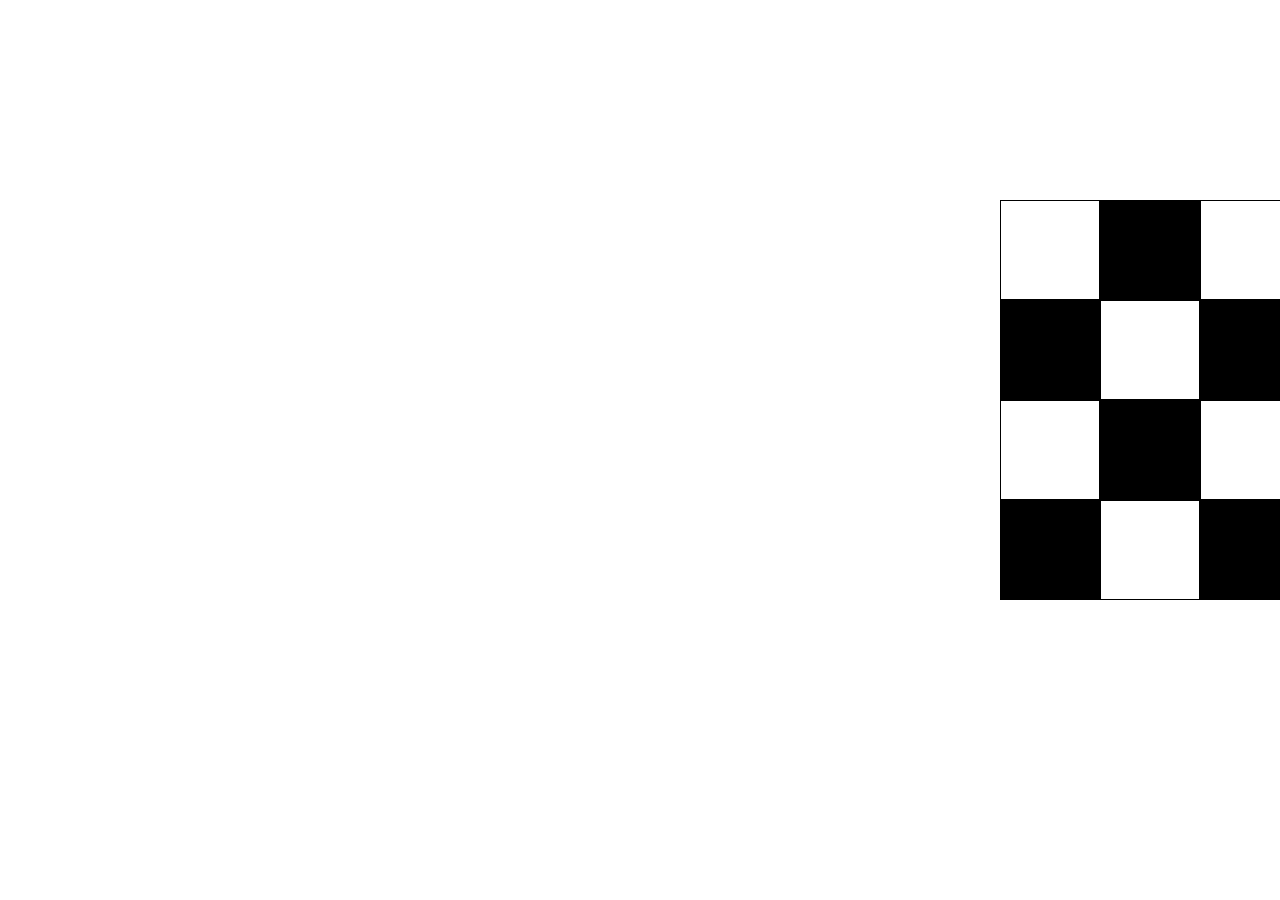
==== index.html @ c821aec9 "Update 2 files" ====
<!doctype html>
<html lang="en">
  <head>
    <meta charset="utf-8">
    <meta name="viewport" content="width=device-width, initial-scale=1">
    <title>Bootstrap demo</title>
    <link href="https://cdn.jsdelivr.net/npm/bootstrap@5.3.0-alpha3/dist/css/bootstrap.min.css" rel="stylesheet" integrity="sha384-KK94CHFLLe+nY2dmCWGMq91rCGa5gtU4mk92HdvYe+M/SXH301p5ILy+dN9+nJOZ" crossorigin="anonymous">
    <link rel="stylesheet" href="style.css">
  </head>
  <body>
    <div class="container-fluid">
      <div class="container">
        <div class="row">
          <div class="container">
            <div class="box"></div>
            <div class="box"></div>
            <div class="box"></div>
            <div class="box"></div>
            <div class="box"></div>
            <div class="box"></div>
            <div class="box"></div>
            <div class="box"></div>
            <div class="box"></div>
            <div class="box"></div>
            <div class="box"></div>
            <div class="box"></div>
            <div class="box"></div>
            <div class="box"></div>
            <div class="box"></div>
            <div class="box"></div>
            <div class="box"></div>
            <div class="box"></div>
            <div class="box"></div>
            <div class="box"></div>
        </div>
        </div>
      </div>
    </div>
    <script src="https://cdn.jsdelivr.net/npm/bootstrap@5.3.0-alpha3/dist/js/bootstrap.bundle.min.js" integrity="sha384-ENjdO4Dr2bkBIFxQpeoTz1HIcje39Wm4jDKdf19U8gI4ddQ3GYNS7NTKfAdVQSZe" crossorigin="anonymous"></script>
  </body>
</html>
---- style.css ----
* {
    margin: 0;
    padding: 0;
    box-sizing: border-box;
}

.container {

    width: 50%;
    display: grid;
    grid-template-columns: repeat(5, 100px);
    grid-template-rows: repeat(5, 100px);
    margin: 100px 500px;

}

.box {
    border: 1px solid;
}

.container div:nth-child(even) {
    background-color: black;
}

.container div:nth-child(odd) {
    background-color: white;
}
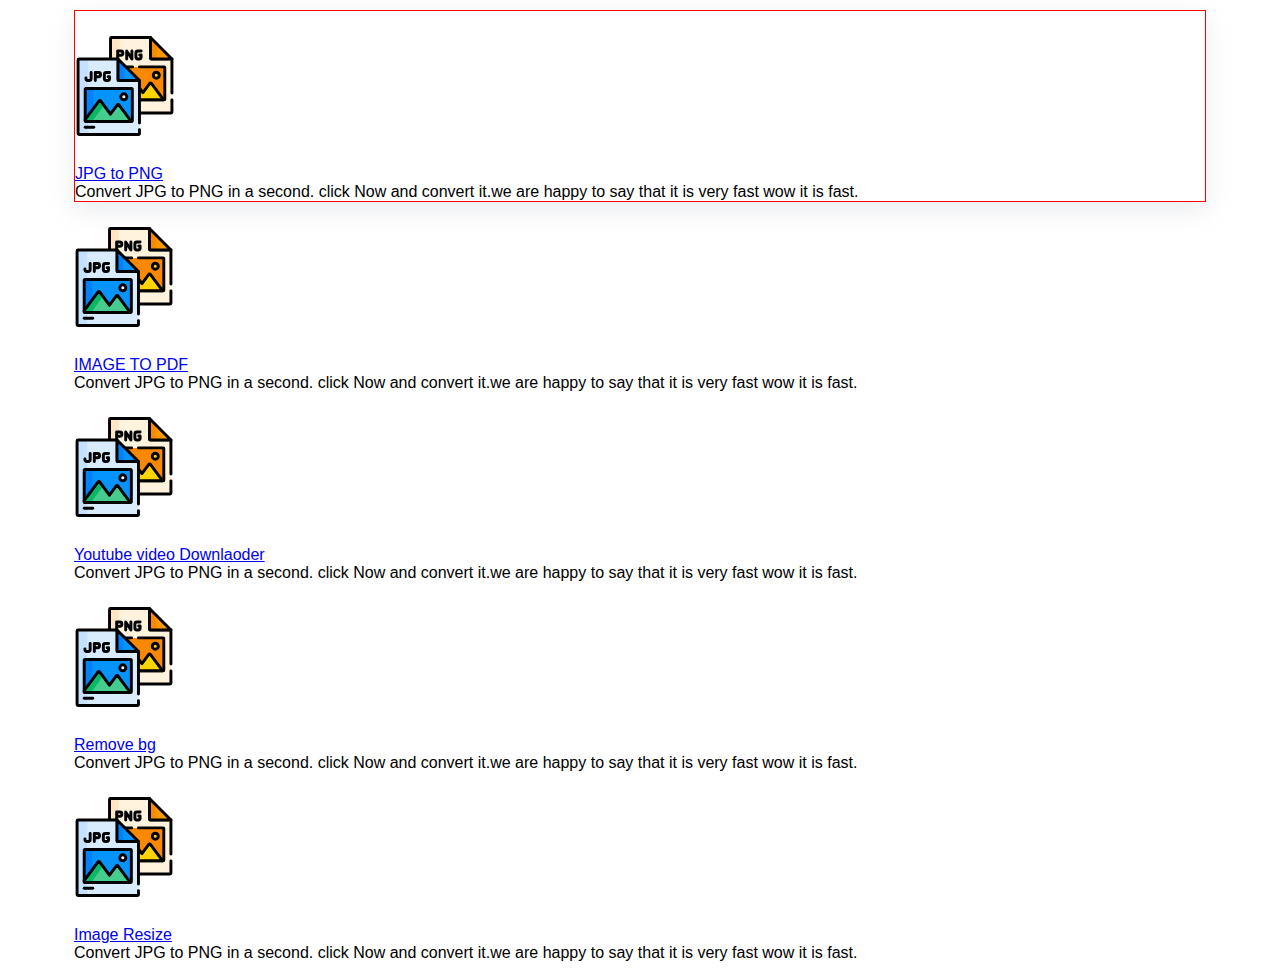
==== commit 25a4fd78: "Update 8 files" ====
--- a/index.html
+++ b/index.html
@@ -9,32 +9,60 @@
   </head>
   <body>
     <div class="container-fluid">
-      <div class="container">
-        <div class="row">
-          <div class="container">
-            <div class="box"></div>
-            <div class="box"></div>
-            <div class="box"></div>
-            <div class="box"></div>
-            <div class="box"></div>
-            <div class="box"></div>
-            <div class="box"></div>
-            <div class="box"></div>
-            <div class="box"></div>
-            <div class="box"></div>
-            <div class="box"></div>
-            <div class="box"></div>
-            <div class="box"></div>
-            <div class="box"></div>
-            <div class="box"></div>
-            <div class="box"></div>
-            <div class="box"></div>
-            <div class="box"></div>
-            <div class="box"></div>
-            <div class="box"></div>
-        </div>
+      <div class="container1 overflow-hidden">
+        <div class="row gy-5">
+          <div class="col-3 head_jpg ">
+            <div class="row pt-3">
+              <div class="col-12 ">
+                <img src="image/jpg.svg" alt="" class="img-fluid" width="100" height="150">
+              </div>
+            </div>
+            <div class="col-12 fs-5 mt-2 mb-2"> <a href="jpgtopng.html">JPG to PNG</a></div>
+            <div class="col-12"><p class="text-justify">Convert JPG to PNG in a second. click Now and convert it.we are happy to say that it is very fast wow it is fast.</p> </div> 
+          </div>
+
+          <div class="col-3">
+            <div class="row pt-3">
+              <div class="col-12 ">
+                <img src="image/jpg.svg" alt="" class="img-fluid" width="100" height="150">
+              </div>
+            </div>
+            <div class="col-12 fs-5 mt-2 mb-2"> <a href="imagetopdf.html">IMAGE TO PDF</a></div>
+            <div class="col-12"><p class="text-justify">Convert JPG to PNG in a second. click Now and convert it.we are happy to say that it is very fast wow it is fast.</p> </div>
+          </div>
+
+          <div class="col-3">
+            <div class="row pt-3">
+              <div class="col-12 ">
+                <img src="image/jpg.svg" alt="" class="img-fluid" width="100" height="150">
+              </div>
+            </div>
+            <div class="col-12 fs-5 mt-2 mb-2"> <a href="https://64630471fc2ed5389fa7fe77--precious-stardust-cba8fa.netlify.app/">Youtube video Downlaoder</a></div>
+            <div class="col-12"><p class="text-justify">Convert JPG to PNG in a second. click Now and convert it.we are happy to say that it is very fast wow it is fast.</p> </div>
+          </div>
+
+           <div class="col-3">
+            <div class="row pt-3">
+              <div class="col-12 ">
+                <img src="image/jpg.svg" alt="" class="img-fluid" width="100" height="150">
+              </div>
+            </div>
+            <div class="col-12 fs-5 mt-2 mb-2"> <a href="removebg.html">Remove bg</a></div>
+            <div class="col-12"><p class="text-justify">Convert JPG to PNG in a second. click Now and convert it.we are happy to say that it is very fast wow it is fast.</p> </div>
+          </div>
+          <div class="col-3">
+            <div class="row pt-3">
+              <div class="col-12 ">
+                <img src="image/jpg.svg" alt="" class="img-fluid" width="100" height="150">
+              </div>
+            </div>
+            <div class="col-12 fs-5 mt-2 mb-2"> <a href="imageresize.html">Image Resize</a></div>
+            <div class="col-12"><p class="text-justify">Convert JPG to PNG in a second. click Now and convert it.we are happy to say that it is very fast wow it is fast.</p> </div>
+          </div>
+          
         </div>
       </div>
+     
     </div>
     <script src="https://cdn.jsdelivr.net/npm/bootstrap@5.3.0-alpha3/dist/js/bootstrap.bundle.min.js" integrity="sha384-ENjdO4Dr2bkBIFxQpeoTz1HIcje39Wm4jDKdf19U8gI4ddQ3GYNS7NTKfAdVQSZe" crossorigin="anonymous"></script>
   </body>
--- a/style.css
+++ b/style.css
@@ -2,26 +2,56 @@
     margin: 0;
     padding: 0;
     box-sizing: border-box;
+    font-family: sans-serif;
 }
+.container1{
+    width: 90%;
+    border:0px solid red;
+    margin: auto;
+    padding: 10px;
+}
+.head_jpg{
+    box-shadow: rgba(149, 157, 165, 0.2) 0px 8px 24px;
+    border: 1px solid red;
+}
+h1 {
+    color: #333;
+  }
 
-.container {
+  /* -------jpg to png code is here------------- */
+  
+ .jpgtopng input[type="file"] {
+    margin: 20px;
+  }
+  .jpgtopng button{
+    padding: 10px 20px;
+     font-size: 18px;
+     border-radius: 10px;
+  }
+  .jpgtopng button:hover{
+    background-color: red;
+    color: white;
+    border:none;
+  }
+  /* -------jpg to pdf code is closed here-------------*/
 
-    width: 50%;
-    display: grid;
-    grid-template-columns: repeat(5, 100px);
-    grid-template-rows: repeat(5, 100px);
-    margin: 100px 500px;
+  /* --------image to pdf code is here --------------- */ 
+  input[type="file"] {
+    margin: 20px;
+  }
+  
+  button {
+    padding: 10px 20px;
+    font-size: 18px;
+  }
+  #resultContainer {
+    margin-top: 20px;
+    display: none;
+  }
+  
+  #resultContainer img {
+    max-width: 500px;
+  }
 
-}
-
-.box {
-    border: 1px solid;
-}
-
-.container div:nth-child(even) {
-    background-color: black;
-}
-
-.container div:nth-child(odd) {
-    background-color: white;
-}+  /* ------------image to pdf code is closed ------------ */
+  
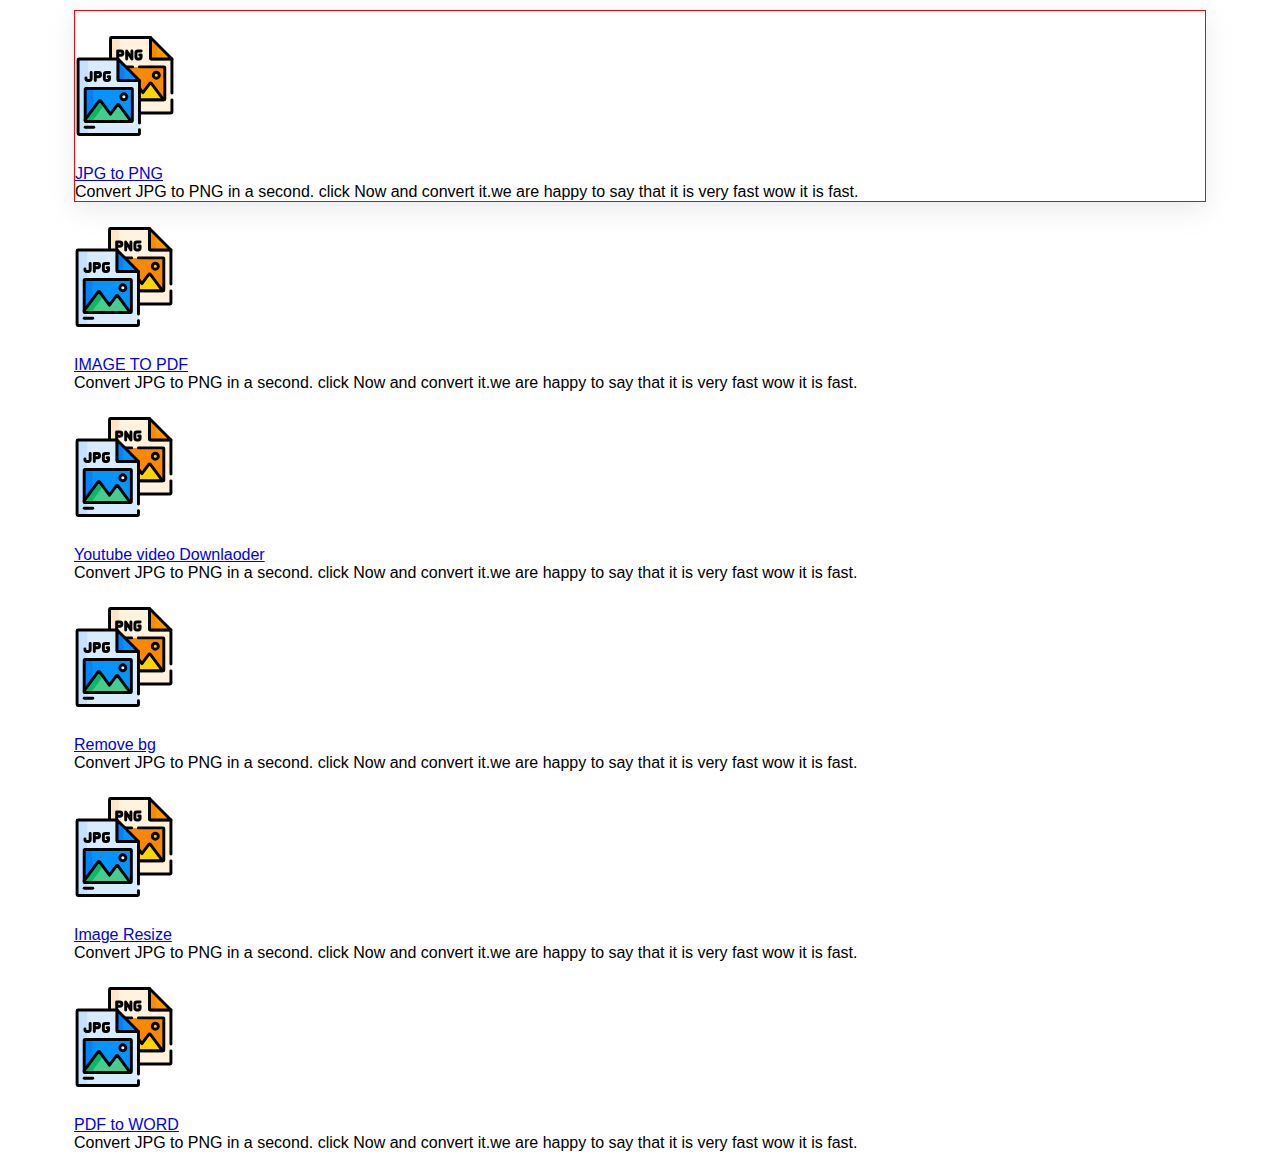
==== commit df472c2d: "Update 4 files" ====
--- a/index.html
+++ b/index.html
@@ -59,7 +59,15 @@
             <div class="col-12 fs-5 mt-2 mb-2"> <a href="imageresize.html">Image Resize</a></div>
             <div class="col-12"><p class="text-justify">Convert JPG to PNG in a second. click Now and convert it.we are happy to say that it is very fast wow it is fast.</p> </div>
           </div>
-          
+          <div class="col-3">
+            <div class="row pt-3">
+              <div class="col-12 ">
+                <img src="image/jpg.svg" alt="" class="img-fluid" width="100" height="150">
+              </div>
+            </div>
+            <div class="col-12 fs-5 mt-2 mb-2"> <a href="pdftoword.html">PDF to WORD</a></div>
+            <div class="col-12"><p class="text-justify">Convert JPG to PNG in a second. click Now and convert it.we are happy to say that it is very fast wow it is fast.</p> </div>
+          </div>
         </div>
       </div>
      
